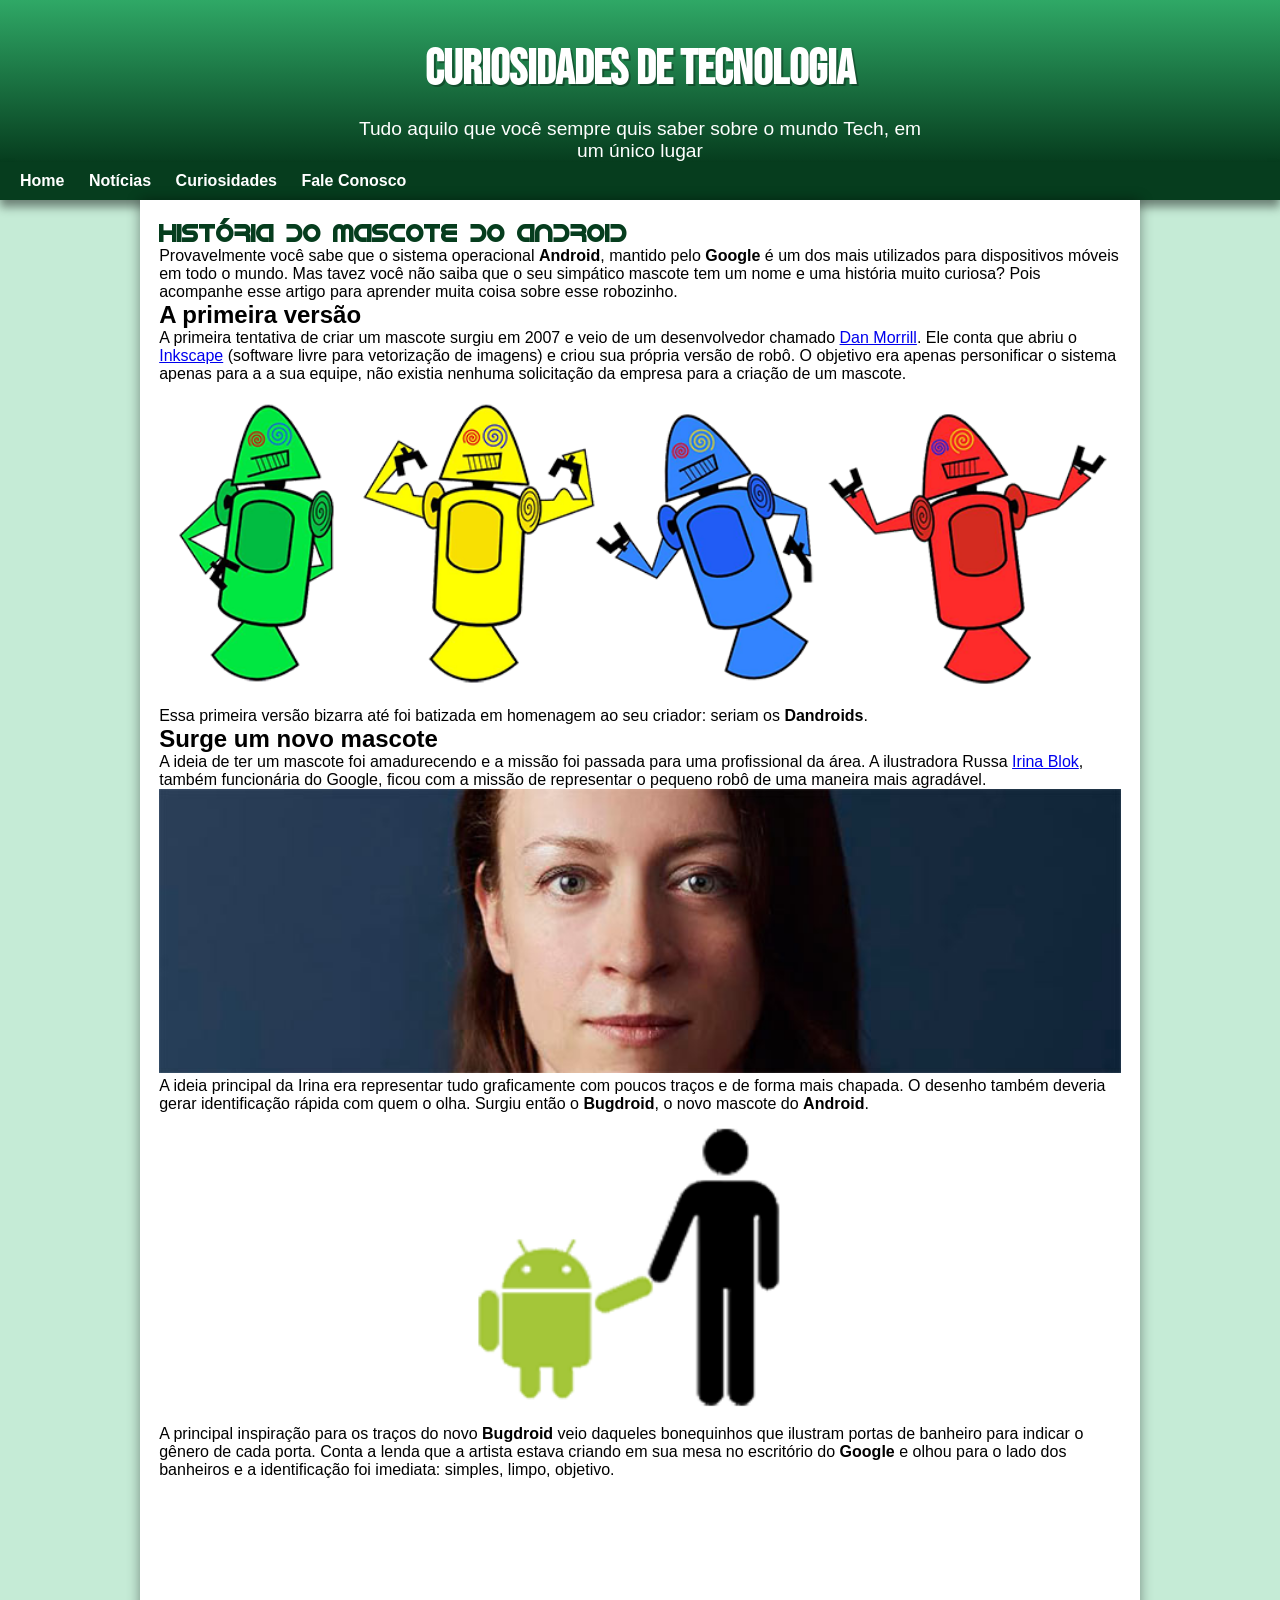
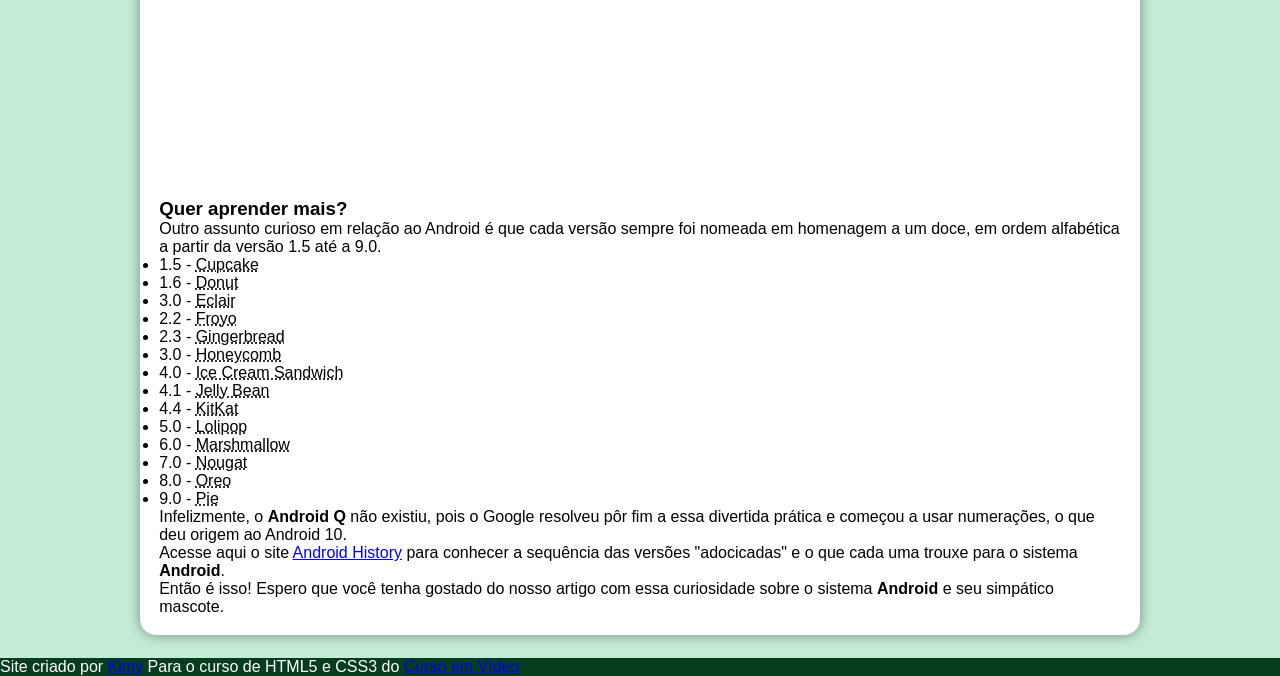
==== index.html @ e02d36e3 "Personalizando o Header" ====
<!DOCTYPE html>
<html lang="en">

<head>
    <meta charset="UTF-8">
    <meta name="viewport" content="width=device-width, initial-scale=1.0">
    <title>Como surgiu o mascote do Android?</title>
    <link rel="shortcut icon" href="./imagens/favicon.ico" type="image/x-icon">
    <link rel="stylesheet" href="./style/style.css">
</head>

<body>
    <header>
        <h1>Curiosidades de Tecnologia</h1>
        <p>Tudo aquilo que você sempre quis saber sobre o mundo Tech, em um único lugar</p>
    </header>
    <nav>
        <a href="#">Home</a>
        <a href="#">Notícias</a>
        <a href="#">Curiosidades</a>
        <a href="#">Fale Conosco</a>
    </nav>
    <main>
        <article>

            <h1>História do Mascote do Android</h1>
            <p>

                Provavelmente você sabe que o sistema operacional <strong>Android</strong>, mantido pelo
                <strong>Google</strong> é um dos mais utilizados
                para
                dispositivos móveis em todo o mundo. Mas tavez você não saiba que o seu simpático mascote tem um nome e
                uma
                história muito curiosa? Pois acompanhe esse artigo para aprender muita coisa sobre esse robozinho.
            </p>

            <h2>A primeira versão</h2>

            <p>
                A primeira tentativa de criar um mascote surgiu em 2007 e veio de um desenvolvedor chamado <a
                    href="https://androidcommunity.com/dan-morrill-shows-us-the-android-mascot-that-almost-was-20130103/"
                    target="_blank">Dan Morrill</a>.
                Ele
                conta que abriu o <a href="https://inkscape.org/pt-br/" target="_blank">Inkscape</a> (software livre
                para vetorização de imagens) e criou sua própria versão de
                robô.
                O objetivo era apenas personificar o sistema apenas para a a sua equipe, não existia nenhuma solicitação
                da
                empresa para a criação de um mascote.
            </p>
            <picture>

                <source media="(max-width: 600px)" srcset="imagens/dan-droids-pq.png">
                <img src="imagens/dan-droids.png" alt="Primeiro mascote do Android">
            </picture>


            <p>Essa primeira versão bizarra até foi batizada em homenagem ao seu criador: seriam os
                <strong>Dandroids</strong>.
            </p>

            <h2>Surge um novo mascote</h2>

            <p>
                A ideia de ter um mascote foi amadurecendo e a missão foi passada para uma profissional da área. A
                ilustradora Russa <a href="https://ww.irinablok.com/android" target="_blank">Irina Blok</a>, também
                funcionária do Google, ficou com a missão de representar o pequeno
                robô
                de uma maneira mais agradável.
            </p>

            <picture>
                <source media="(max-width: 600px)" srcset="imagens/irina-blok-pq.jpg">
                <img src="imagens/irina-blok.jpg" alt="Irina Blok, criadora do BugDroid">
            </picture>
            <p>
                A ideia principal da Irina era representar tudo graficamente com poucos traços e de forma mais chapada.
                O
                desenho também deveria gerar identificação rápida com quem o olha. Surgiu então o
                <strong>Bugdroid</strong>, o novo
                mascote
                do <strong>Android</strong>.
            </p>

            <img src="imagens/bugdroid.png" alt="" class="pequena">

            <p>

                A principal inspiração para os traços do novo <strong>Bugdroid</strong> veio daqueles bonequinhos que
                ilustram portas de
                banheiro para indicar o gênero de cada porta. Conta a lenda que a artista estava criando em sua mesa no
                escritório do <strong>Google</strong> e olhou para o lado dos banheiros e a identificação foi imediata:
                simples, limpo,
                objetivo.
            </p>

            <iframe width="560" height="315" src="https://www.youtube.com/embed/l2UDgpLz20M?si=31puM9yMKMK3lB6I"
                title="YouTube video player" frameborder="0"
                allow="accelerometer; autoplay; clipboard-write; encrypted-media; gyroscope; picture-in-picture; web-share"
                referrerpolicy="strict-origin-when-cross-origin" allowfullscreen></iframe>

            <aside>
                <h3>Quer aprender mais?</h3>
                <p>
                    Outro assunto curioso em relação ao Android é que cada versão sempre foi nomeada em homenagem a um
                    doce,
                    em
                    ordem alfabética a partir da versão 1.5 até a 9.0.
                </p>
                <ul>
                    <li>1.5 - <abbr title="Bolinho de copo">Cupcake</abbr></li>
                    <li>1.6 - <abbr title="Rosquinha">Donut</abbr></li>
                    <li>3.0 - <abbr title="Bomba">Eclair</abbr></li>
                    <li>2.2 - <abbr title="Iogurte Congelado">Froyo</abbr></li>
                    <li>2.3 - <abbr title="Biscoito de Gengibre">Gingerbread</abbr></li>
                    <li>3.0 - <abbr title="Favo de Mel">Honeycomb</abbr></li>
                    <li>4.0 - <abbr title="Sanduíche de Sorvete">Ice Cream Sandwich</abbr></li>
                    <li>4.1 - <abbr title="Jujuba">Jelly Bean</abbr></li>
                    <li>4.4 - <abbr title="KitKat">KitKat</abbr></li>
                    <li>5.0 - <abbr title="Pirulito">Lolipop</abbr></li>
                    <li>6.0 - <abbr title="Marshmallow">Marshmallow</abbr></li>
                    <li>7.0 - <abbr title="Torrone">Nougat</abbr></li>
                    <li>8.0 - <abbr title="Oreo">Oreo</abbr></li>
                    <li>9.0 - <abbr title="Torta">Pie</abbr></li>
                </ul>
                <p>
                    Infelizmente, o <strong>Android Q</strong> não existiu, pois o Google resolveu pôr fim a essa
                    divertida prática e
                    começou
                    a
                    usar numerações, o que deu origem ao Android 10.
                </p>
                <p>
                    Acesse aqui o site <a href="https://www.android.com/intl/en_uk/history/#/donut"
                        target="_blank">Android History</a> para conhecer a sequência das versões "adocicadas" e o que
                    cada
                    uma
                    trouxe para o sistema <strong>Android</strong>.
                </p>
            </aside>

            <p>
                Então é isso! Espero que você tenha gostado do nosso artigo com essa curiosidade sobre o sistema
                <strong>Android</strong>
                e
                seu simpático mascote.
            </p>
        </article>
    </main>
    <footer>
        <p>Site criado por <a href="https://github.com/kimyosu" target="_blank">Kimy</a> Para o curso de HTML5 e CSS3 do
            <a href="#">Curso em Vídeo</a>
        </p>
    </footer>
</body>

</html>
---- style/style.css ----
@charset "UTF-8";

@font-face {
    font-family: 'Bebas';
    src: url("../fontes/Bebas.otf");
}

@font-face {
    font-family: "Android";
    src: url("../fontes/idroid.otf");
}

*{
    margin: 0;
    padding: 0;
    box-sizing: border-box;
    
}

:root {
    --cor0: #c5ebd6;
    --cor1: #83e1ad;
    --cor2: #3ddc84;
    --cor3: #2fa866;
    --cor4: #1a5c37;
    --cor5: #063d1e;
    --fonte-padrao: Arial, Verdana, Helvetica, sans-serif;
    --fonte-destaque: "Bebas", cursive;
    --fonte-android: "Android", sans-serif;
}

body {
    background-color: var(--cor0);
    font-family: var(--fonte-padrao);
}

header {
    background-image: linear-gradient(to bottom, var(--cor3), var(--cor5));
    text-align: center;
    min-height: 150px;
    padding-top: 1px;
}

header>h1 {
    color: white;
    font-family: var(--fonte-destaque);
    margin-top: 40px;
    font-size: 3em;
    margin-bottom: 20px;
    text-shadow: 2px 2px 0px rgba(0, 0, 0, 0.301);
}

header>p {
    color: white;
    font-family: var(--fonte-padrao);
    font-size: 1.2em;
    max-width: 600px;
    padding: 0 10px 0 10px;
    margin: auto;
}

nav{
    background-color: var(--cor5);
    padding: 10px;
    box-shadow: 0px 7px 9px rgba(0, 0, 0, 0.452);
}

nav > a{
    color: white;
    padding: 10px;
    text-decoration: none;
    transition: 0.5s;
    border-radius: 0.6em;
    font-weight: bold;
}
nav > a:hover{
    background-color: var(--cor3);
    color: var(--cor5);

}

main{
    padding: 1.2em;
    background-color: white;
    min-width: 300px;
    max-width: 1000px;
    width: 100%;
    margin: auto;
    box-shadow: 0 0 0.8em rgba(0, 0, 0, 0.41);
    margin-bottom: 1.4em;
    border-radius: 0 0 1em 1em;
}

main img{
    width: 100%;
}

main img.pequena{
    width: 50%;
    display: block;
    margin: auto;
}

main h1 {
    color: var(--cor5);
    font-family: var(--fonte-android);
}


footer {
    background-color: var(--cor5);
    color: white;
}
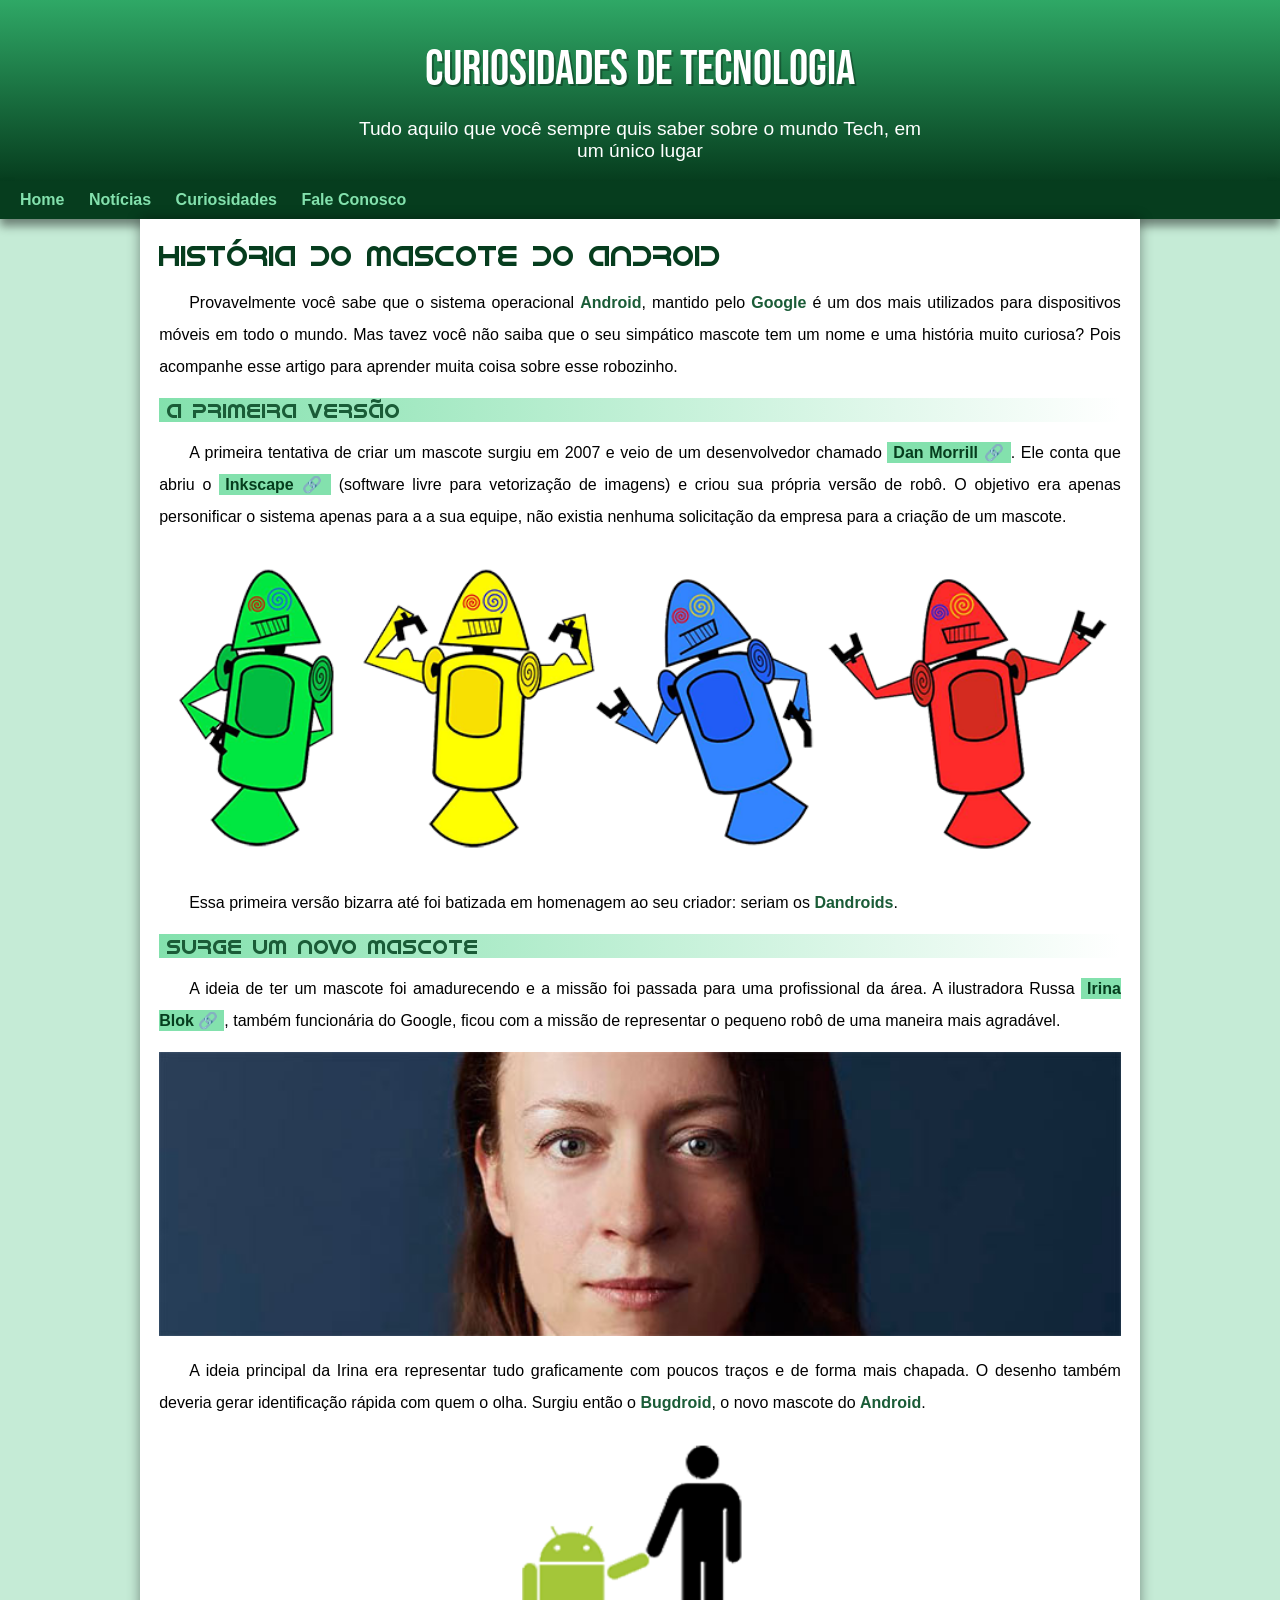
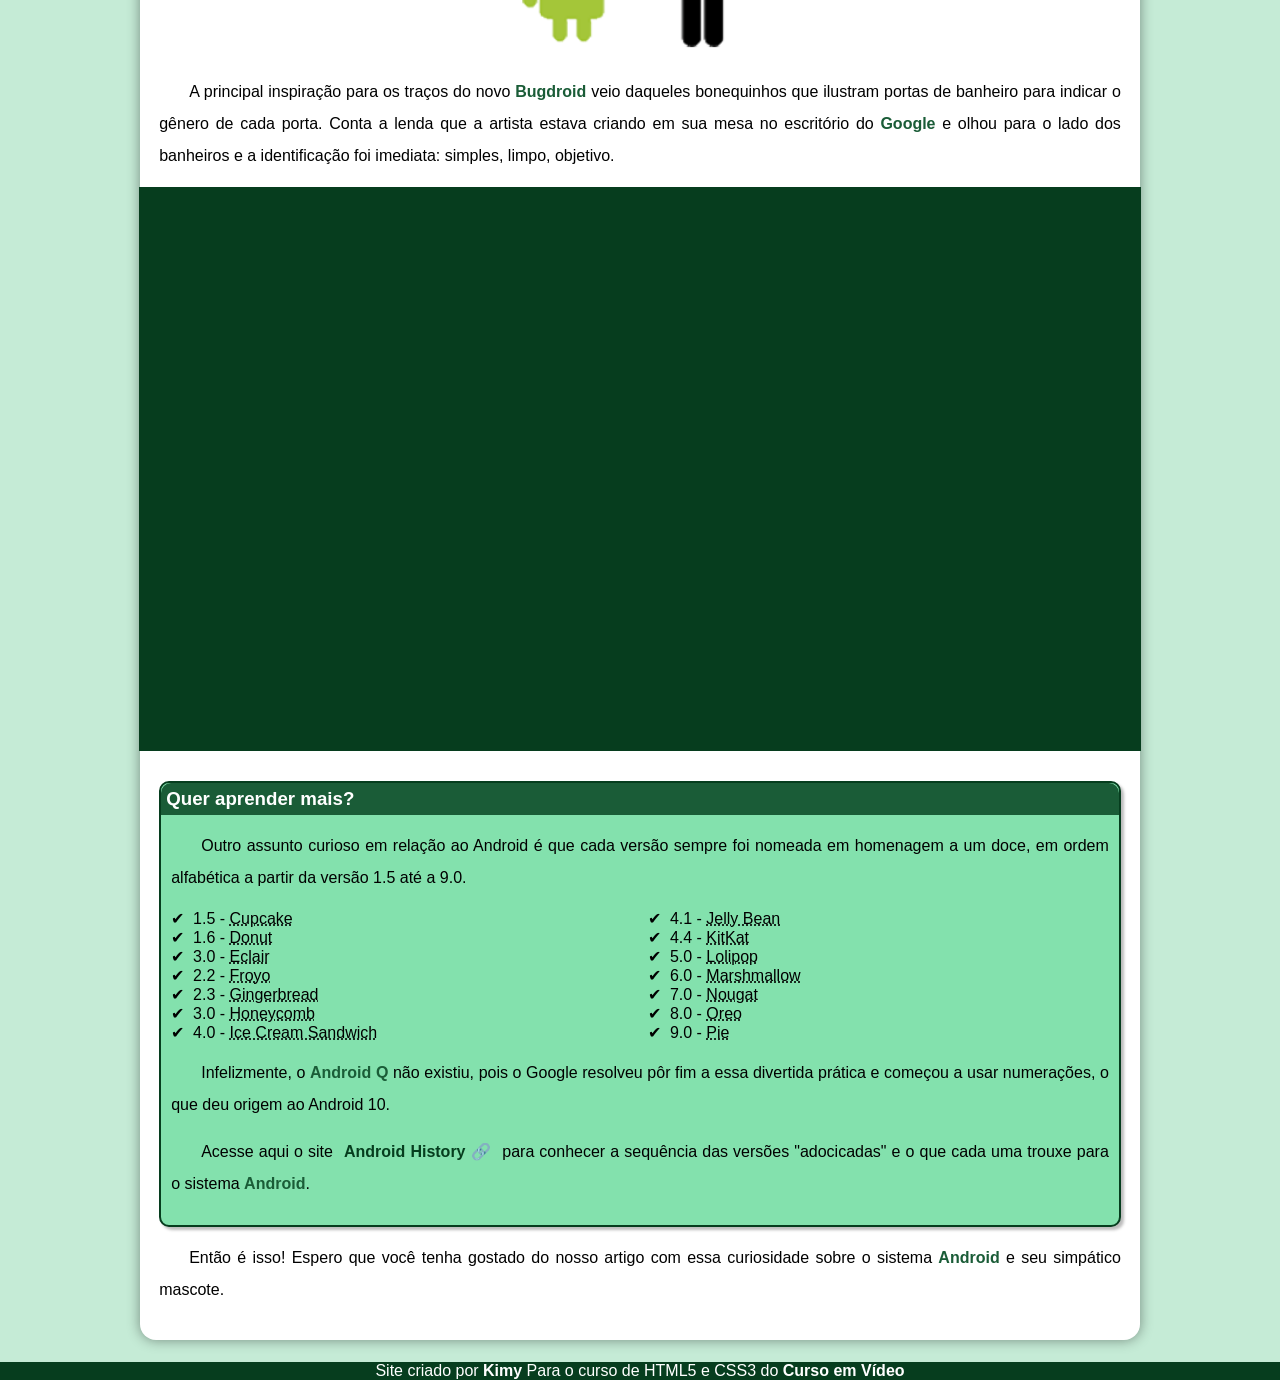
==== commit 51f5ea20: "Finalização do projeto" ====
--- a/index.html
+++ b/index.html
@@ -1,5 +1,5 @@
 <!DOCTYPE html>
-<html lang="en">
+<html lang="pt-br">
 
 <head>
     <meta charset="UTF-8">
@@ -39,9 +39,10 @@
             <p>
                 A primeira tentativa de criar um mascote surgiu em 2007 e veio de um desenvolvedor chamado <a
                     href="https://androidcommunity.com/dan-morrill-shows-us-the-android-mascot-that-almost-was-20130103/"
-                    target="_blank">Dan Morrill</a>.
+                    target="_blank" class="externo">Dan Morrill</a>.
                 Ele
-                conta que abriu o <a href="https://inkscape.org/pt-br/" target="_blank">Inkscape</a> (software livre
+                conta que abriu o <a href="https://inkscape.org/pt-br/" target="_blank" class="externo">Inkscape</a>
+                (software livre
                 para vetorização de imagens) e criou sua própria versão de
                 robô.
                 O objetivo era apenas personificar o sistema apenas para a a sua equipe, não existia nenhuma solicitação
@@ -63,7 +64,8 @@
 
             <p>
                 A ideia de ter um mascote foi amadurecendo e a missão foi passada para uma profissional da área. A
-                ilustradora Russa <a href="https://ww.irinablok.com/android" target="_blank">Irina Blok</a>, também
+                ilustradora Russa <a href="https://ww.irinablok.com/android" target="_blank" class="externo">Irina
+                    Blok</a>, também
                 funcionária do Google, ficou com a missão de representar o pequeno
                 robô
                 de uma maneira mais agradável.
@@ -93,11 +95,13 @@
                 simples, limpo,
                 objetivo.
             </p>
+            <div class="video">
 
-            <iframe width="560" height="315" src="https://www.youtube.com/embed/l2UDgpLz20M?si=31puM9yMKMK3lB6I"
-                title="YouTube video player" frameborder="0"
-                allow="accelerometer; autoplay; clipboard-write; encrypted-media; gyroscope; picture-in-picture; web-share"
-                referrerpolicy="strict-origin-when-cross-origin" allowfullscreen></iframe>
+                <iframe width="560" height="315" src="https://www.youtube.com/embed/l2UDgpLz20M?si=31puM9yMKMK3lB6I"
+                    title="YouTube video player" frameborder="0"
+                    allow="accelerometer; autoplay; clipboard-write; encrypted-media; gyroscope; picture-in-picture; web-share"
+                    referrerpolicy="strict-origin-when-cross-origin" allowfullscreen></iframe>
+            </div>
 
             <aside>
                 <h3>Quer aprender mais?</h3>
@@ -131,8 +135,8 @@
                     usar numerações, o que deu origem ao Android 10.
                 </p>
                 <p>
-                    Acesse aqui o site <a href="https://www.android.com/intl/en_uk/history/#/donut"
-                        target="_blank">Android History</a> para conhecer a sequência das versões "adocicadas" e o que
+                    Acesse aqui o site <a href="https://www.android.com/intl/en_uk/history/#/donut" target="_blank"
+                        class="externo">Android History</a> para conhecer a sequência das versões "adocicadas" e o que
                     cada
                     uma
                     trouxe para o sistema <strong>Android</strong>.
--- a/style/style.css
+++ b/style/style.css
@@ -8,13 +8,6 @@
 @font-face {
     font-family: "Android";
     src: url("../fontes/idroid.otf");
-}
-
-*{
-    margin: 0;
-    padding: 0;
-    box-sizing: border-box;
-    
 }
 
 :root {
@@ -29,10 +22,23 @@
     --fonte-android: "Android", sans-serif;
 }
 
+
+* {
+    margin: 0;
+    padding: 0;
+    box-sizing: border-box;
+
+}
+
 body {
     background-color: var(--cor0);
     font-family: var(--fonte-padrao);
 }
+
+.externo::after {
+    content: "\00A0\1F517";
+}
+
 
 header {
     background-image: linear-gradient(to bottom, var(--cor3), var(--cor5));
@@ -46,6 +52,7 @@
     font-family: var(--fonte-destaque);
     margin-top: 40px;
     font-size: 3em;
+    font-weight: normal;
     margin-bottom: 20px;
     text-shadow: 2px 2px 0px rgba(0, 0, 0, 0.301);
 }
@@ -55,31 +62,32 @@
     font-family: var(--fonte-padrao);
     font-size: 1.2em;
     max-width: 600px;
-    padding: 0 10px 0 10px;
+    padding: 0 10px 1em 10px;
     margin: auto;
 }
 
-nav{
+nav {
     background-color: var(--cor5);
     padding: 10px;
     box-shadow: 0px 7px 9px rgba(0, 0, 0, 0.452);
 }
 
-nav > a{
-    color: white;
+nav>a {
+    color: var(--cor1);
     padding: 10px;
     text-decoration: none;
     transition: 0.5s;
     border-radius: 0.6em;
     font-weight: bold;
 }
-nav > a:hover{
+
+nav>a:hover {
     background-color: var(--cor3);
     color: var(--cor5);
 
 }
 
-main{
+main {
     padding: 1.2em;
     background-color: white;
     min-width: 300px;
@@ -91,12 +99,12 @@
     border-radius: 0 0 1em 1em;
 }
 
-main img{
+main img {
     width: 100%;
 }
 
-main img.pequena{
-    width: 50%;
+main img.pequena {
+    width: 350px;
     display: block;
     margin: auto;
 }
@@ -104,10 +112,101 @@
 main h1 {
     color: var(--cor5);
     font-family: var(--fonte-android);
-}
-
+    font-weight: normal;
+    font-size: 1.8em;
+}
+
+main h2 {
+    font-family: var(--fonte-android);
+    color: var(--cor4);
+    font-size: 1.3em;
+    font-weight: normal;
+    background-image: linear-gradient(to right, var(--cor1), transparent);
+    text-indent: 8px;
+}
+
+main p {
+    margin: 15px 0px;
+    text-align: justify;
+    text-indent: 30px;
+    /* Define o deslocamento de um paragrafo na esquerda*/
+    line-height: 2em;
+    /* Define o espaçamento entre cada linha*/
+}
+
+main strong {
+    color: var(--cor4);
+    font-weight: bold;
+}
+
+main a {
+    color: var(--cor5);
+    background-color: var(--cor1);
+    padding: 2px 6px;
+    text-decoration: none;
+    font-weight: bold;
+}
+
+main a:hover {
+    text-decoration: underline;
+    color: var(--cor4);
+}
+
+.video{
+    background-color: var(--cor5);
+    margin: 0px -20px 30px -20px;
+    padding: 20px;
+    padding-bottom: 56.5%;
+    position: relative;
+}
+
+.video > iframe{
+    position: absolute;
+    top: 5%;
+    left: 5%;
+    width: 90%;
+    height: 90%;
+}
+
+aside{
+    background-color: var(--cor1);
+    padding: 10px;
+    border-radius: 10px;
+    border: 2px solid var(--cor5);
+    box-shadow: 3px 3px 3px rgba(0, 0, 0, 0.267);
+}
+
+aside > h3{
+    background-color: var(--cor4);
+    color: white;
+    padding: 5px;
+    margin: -10px -10px 0px -10px;
+    border-radius: 10px 10px 0px 0px;;
+}
+
+aside > ul{
+    list-style-position: inside;
+    columns: 2;
+    list-style-type: "\2714\00A0\00A0";
+}
 
 footer {
     background-color: var(--cor5);
     color: white;
-}+    text-align: center;
+    font-size: 1em;
+
+}
+
+footer a{
+    color: white;
+    font-weight: bold;
+    text-decoration: none;
+}
+
+footer a:hover {
+    text-decoration: underline;
+    color: var(--cor1);
+}
+
+
